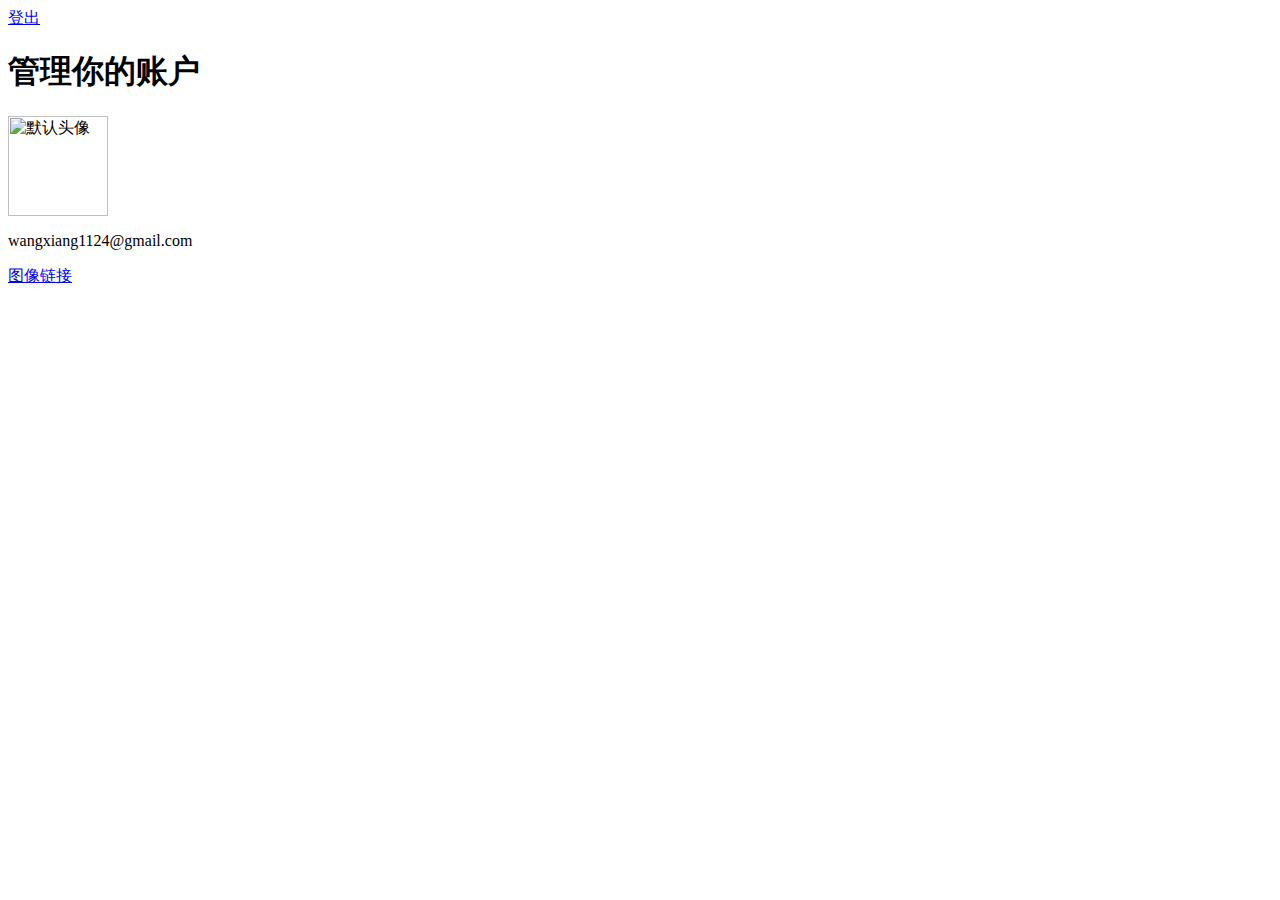
==== views/index.html @ 16e50e9a "change the project structure, and implement the regist function" ====
<html>
<title>首页</title> 
<body >
	<div id="top_bar" class="top_bar">
		<a href="/cgi-bin/logout.py">登出</a>
	</div>
	<div id="content" class="content">
		<h1>管理你的账户</h1>
		<div id="info" class="info">
			<img src="/userimg/000.img" alt="默认头像" width="100px" height="100px">
			<p>wangxiang1124@gmail.com</p>
			<p><a href="/avatar/000.img" >图像链接</a>
		</div>
	</div>
</body>
</html>
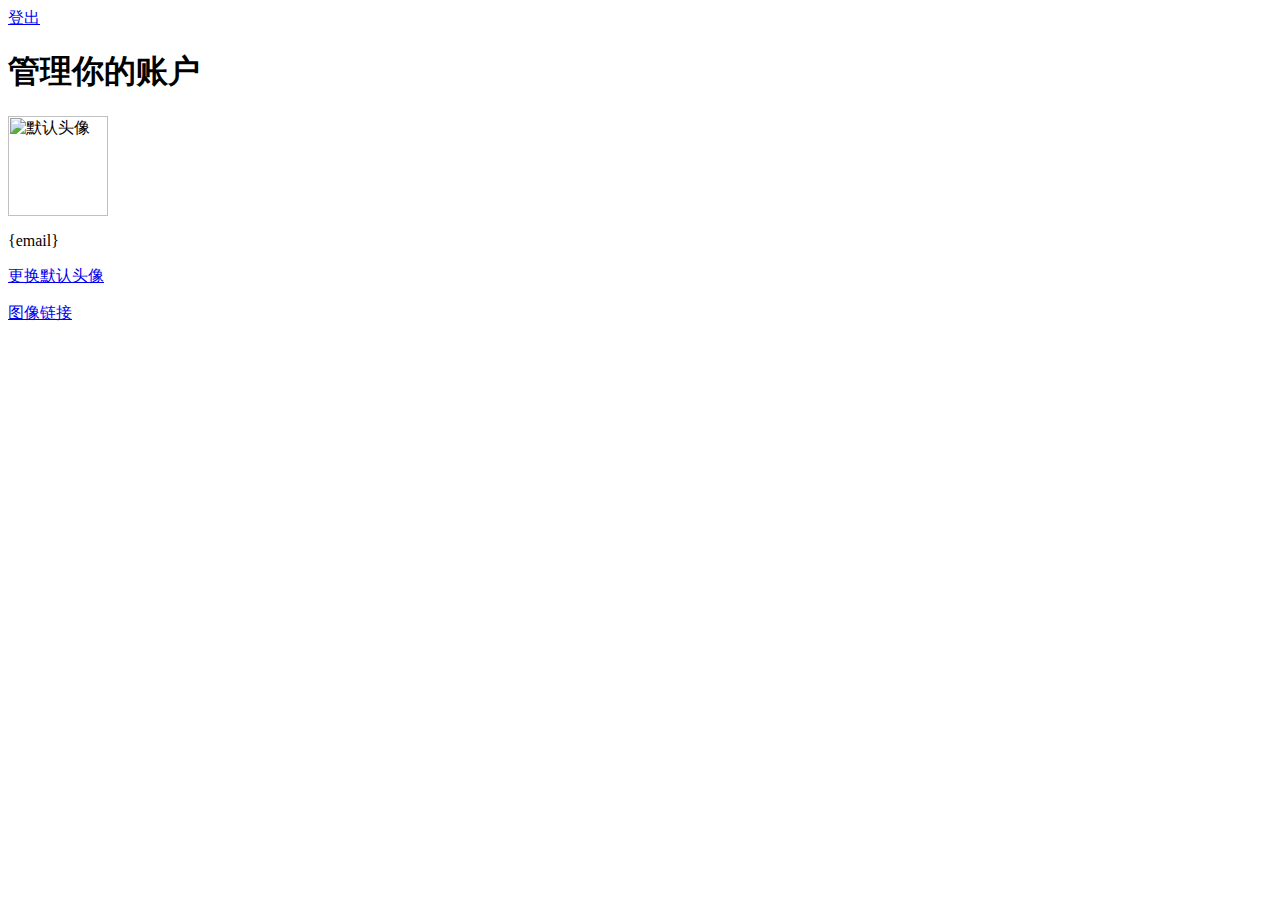
==== commit 7171d8b1: "implement login, logout and changeimage functions" ====
--- a/views/index.html
+++ b/views/index.html
@@ -2,13 +2,14 @@
 <title>首页</title> 
 <body >
 	<div id="top_bar" class="top_bar">
-		<a href="/cgi-bin/logout.py">登出</a>
+		<a href="/actions/logout.py">登出</a>
 	</div>
 	<div id="content" class="content">
 		<h1>管理你的账户</h1>
 		<div id="info" class="info">
-			<img src="/userimg/000.img" alt="默认头像" width="100px" height="100px">
-			<p>wangxiang1124@gmail.com</p>
+			<img src="{image_path}" alt="默认头像" width="100px" height="100px">
+			<p>{email}</p>
+			<p><a href="/actions/changeimg.py">更换默认头像</a></p>
 			<p><a href="/avatar/000.img" >图像链接</a>
 		</div>
 	</div>
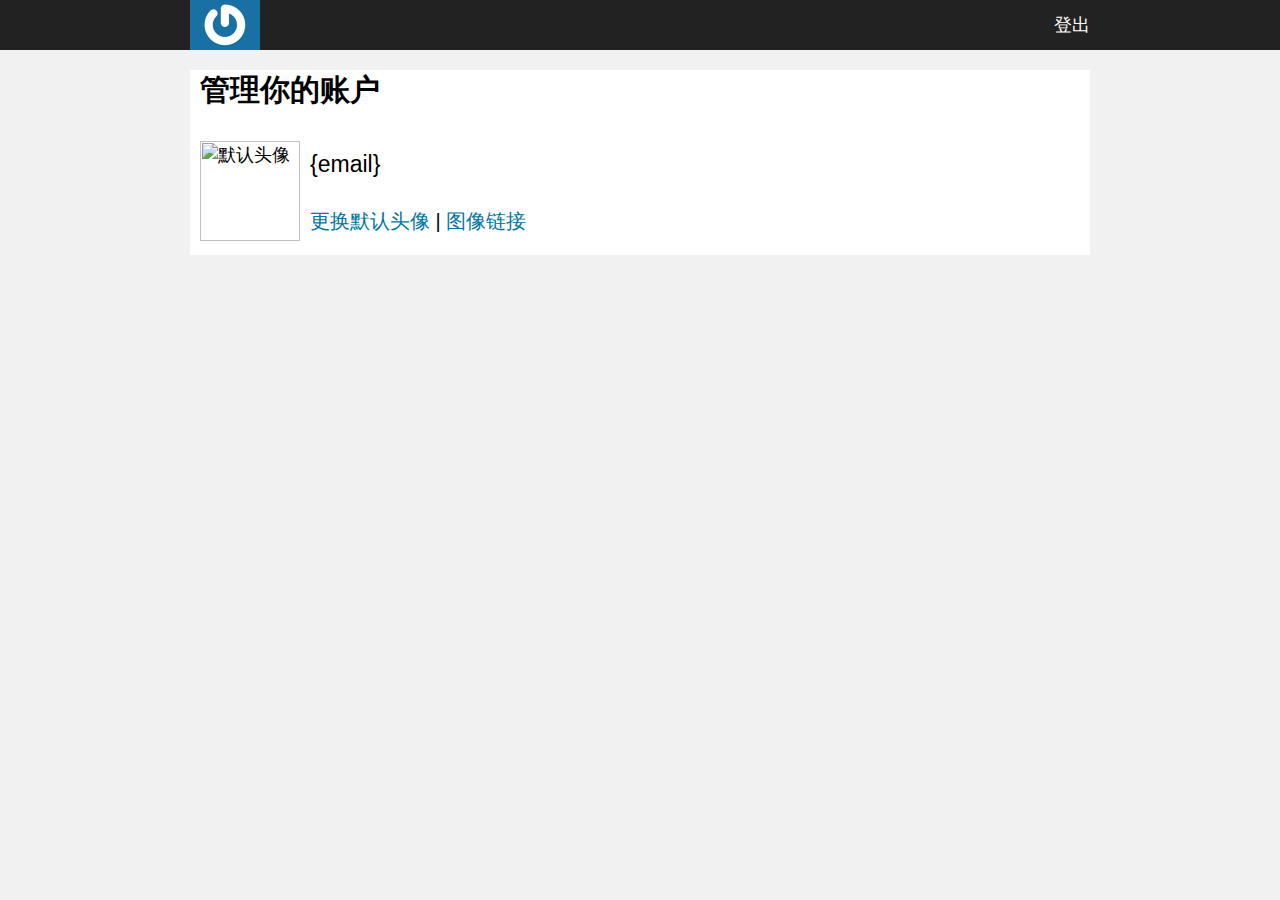
==== commit 89e33455: "beautify the html view, add the rewrite surppot and fix some bugs" ====
--- a/views/index.html
+++ b/views/index.html
@@ -1,17 +1,26 @@
 <html>
-<title>首页</title> 
-<body >
-	<div id="top_bar" class="top_bar">
-		<a href="/actions/logout.py">登出</a>
+<head>
+<meta http-equiv="Content-type" content="text/html; charset=utf-8">
+<title>首页</title>
+<link rel="stylesheet" href="/css/core.css" type="text/css"  charset="utf-8">
+</head>
+<body>
+<div id="header">
+	<div id="logo">
+		<img width=70px; src="/images/logo.png">
+		<a href="/logout">登出</a>
 	</div>
-	<div id="content" class="content">
+</div>
+<div id="content">
+	<div id="info_box">
 		<h1>管理你的账户</h1>
-		<div id="info" class="info">
-			<img src="{image_path}" alt="默认头像" width="100px" height="100px">
-			<p>{email}</p>
-			<p><a href="/actions/changeimg.py">更换默认头像</a></p>
-			<p><a href="/avatar/000.img" >图像链接</a>
+		<div id="info" >
+			<img src="{image_path}" alt="默认头像">
+			<p class="address">{email}</p>
+			<p class="tip"><a href="/changeimg">更换默认头像</a> | 
+			<a href="/avatar/{email_digest}" >图像链接</a></p>
 		</div>
 	</div>
+</div>
 </body>
 </html>
--- a/css/core.css
+++ b/css/core.css
@@ -0,0 +1,125 @@
+body{
+	font-family: Arial, 微软雅黑, sans-serif;
+	font-size: 18px;
+	background: none repeat scroll 0 0 #F1F1F1;
+	margin: 0;
+}
+
+a{
+	color: #0074A2;
+	text-decoration: none;
+}
+#header{
+	background: none repeat scroll 0 0 #222222;
+	height: 50px;
+}
+
+#logo{
+	width: 900px;
+	margin: 0 auto;
+}
+
+#logo a{
+	display: inline-block;
+	height: 24px;
+	padding: 13px 0;
+	color: #FFFFFF;
+	float: right;
+}
+#content{
+	margin: 20px auto;
+}
+
+#error{
+	width: 650px;
+	margin-left: auto;
+	margin-right: auto;
+	margin-bottom: 10px;
+}
+
+.error{
+	color: red;
+	display: inline-block;
+	width:650px;
+	height: 30px;
+	text-align: center;
+}
+
+#form{
+	width: 630px;
+	margin: 0 auto;
+	background: none repeat scroll 0 0 #FFFFFF;
+	padding: 10px;
+}
+
+#form h1{
+	font-size: 30px;
+	margin: 10px 10px 20px 10px;
+}
+#form label{
+	display: inline-block;
+	height: 40px;
+	width: 150px;
+	text-align: right;
+	margin: 5px 10px 5px 50px;
+}
+
+#form .field{
+	display: inline-block;
+	height:40px;
+	width: 300px;
+	font-size: 20px;
+	font-family: Arial, 微软雅黑, sans-serif;
+	border-style: solid;
+	border-width: 1.5px;
+}
+
+#form .button{
+	background: none repeat scroll 0 0 #1E8CBE;
+	display: inline;
+	height: 35px;
+	width: 100px;
+	color: #FFFFFF;
+	font-size: 22px;
+	margin: 10px 10px 10px 215px;
+	border: solid 1px ;
+	border-radius: 5px;
+}
+
+#form a{
+	display: inline-block;
+	height: 30px;
+	font-size:20px;
+	padding: 5px 0 0 0;
+	margin: 10px 115px 10px 10px;
+	float: right;
+}
+
+#info_box{
+	width: 900px;
+	margin: 10px auto;
+	background: none repeat scroll 0 0 #FFFFFF
+}
+
+#info_box h1{
+	font-size: 30px;
+	margin: 10px 0 20px 10px;
+}
+#info img{
+	width: 100px;
+	height: 100px;
+	margin: 10px;
+	float: left;
+}
+
+#info .address{
+	font-size: 23px;
+	padding: 20px 0 10px 0;
+	margin: 0;
+}
+
+#info .tip{
+	font-size: 20px;
+	padding: 20px 0 20px 0;
+	margin: 0;
+}
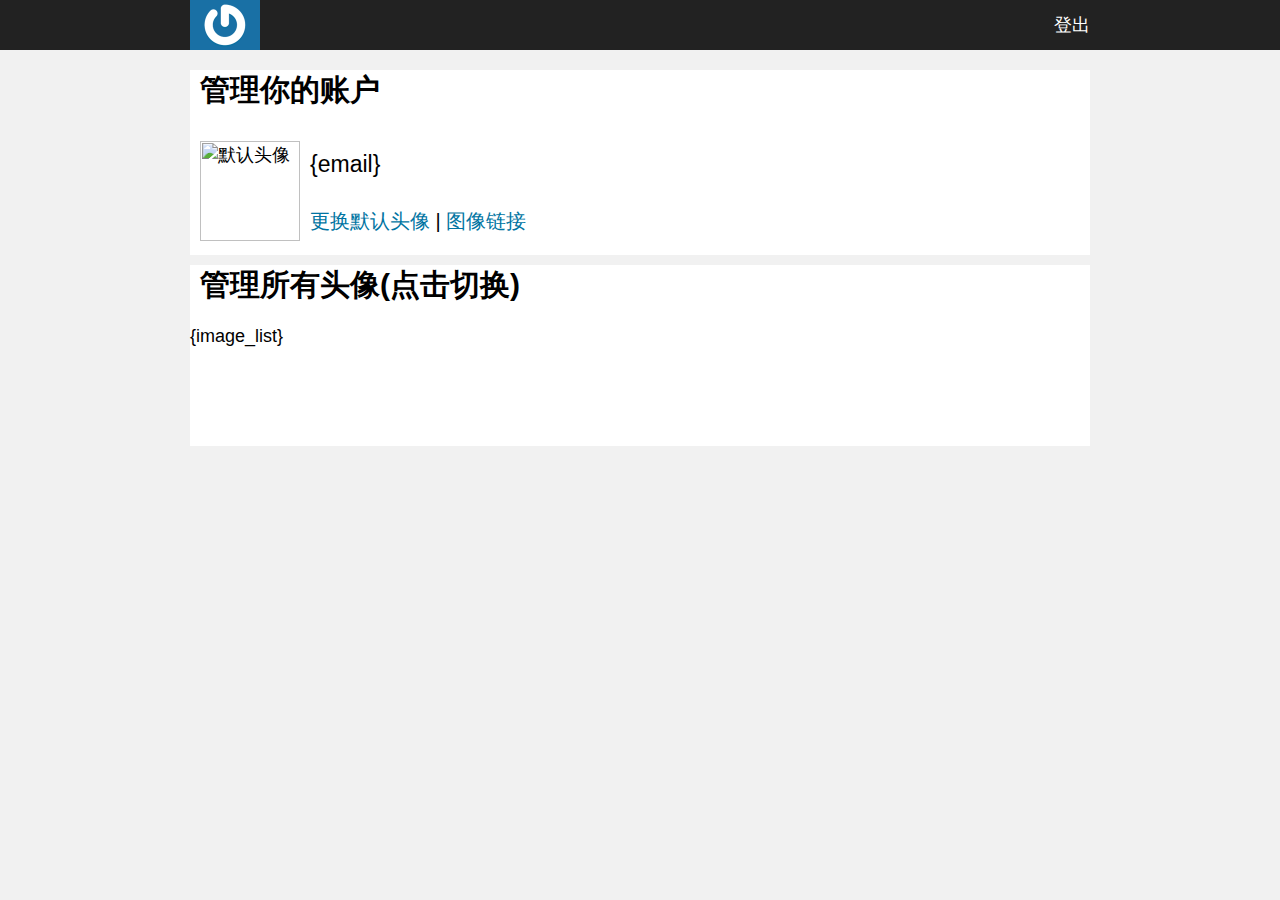
==== commit 1e5a7923: "now can manage all upload images and change default on click." ====
--- a/views/index.html
+++ b/views/index.html
@@ -3,6 +3,7 @@
 <meta http-equiv="Content-type" content="text/html; charset=utf-8">
 <title>首页</title>
 <link rel="stylesheet" href="/css/core.css" type="text/css"  charset="utf-8">
+<script src="/js/application.js" type="text/javascript" charset="utf-8"></script>
 </head>
 <body>
 <div id="header">
@@ -12,13 +13,19 @@
 	</div>
 </div>
 <div id="content">
-	<div id="info_box">
-		<h1>管理你的账户</h1>
+	<div id="info_box" class="box">
+		<h1 class="tip">管理你的账户</h1>
 		<div id="info" >
 			<img src="{image_path}" alt="默认头像">
 			<p class="address">{email}</p>
-			<p class="tip"><a href="/changeimg">更换默认头像</a> | 
+			<p class="action"><a href="/changeimg">更换默认头像</a> | 
 			<a href="/avatar/{email_digest}" >图像链接</a></p>
+		</div>
+	</div>
+	<div id="image_box" class="box">
+		<h1 class="tip">管理所有头像(点击切换)</h1>
+		<div id="images">
+			{image_list}
 		</div>
 	</div>
 </div>
--- a/css/core.css
+++ b/css/core.css
@@ -95,13 +95,14 @@
 	float: right;
 }
 
-#info_box{
+.box{
 	width: 900px;
+	/*height: 180px;*/
 	margin: 10px auto;
 	background: none repeat scroll 0 0 #FFFFFF
 }
 
-#info_box h1{
+h1.tip{
 	font-size: 30px;
 	margin: 10px 0 20px 10px;
 }
@@ -118,8 +119,33 @@
 	margin: 0;
 }
 
-#info .tip{
+#info .action{
 	font-size: 20px;
 	padding: 20px 0 20px 0;
 	margin: 0;
 }
+
+#images{
+	width:900px;
+	height: 120px;
+}
+
+
+#images .image{
+	float: left;
+	width: 100px;
+	height: 100px;
+	padding: 5px;
+	margin: 5px;
+	cursor: pointer;
+}
+
+#images .default{
+	border: solid 3px #0074A2;
+	padding: 2px;
+}
+
+.image img{
+	width: 100px;
+	height: 100px;
+}
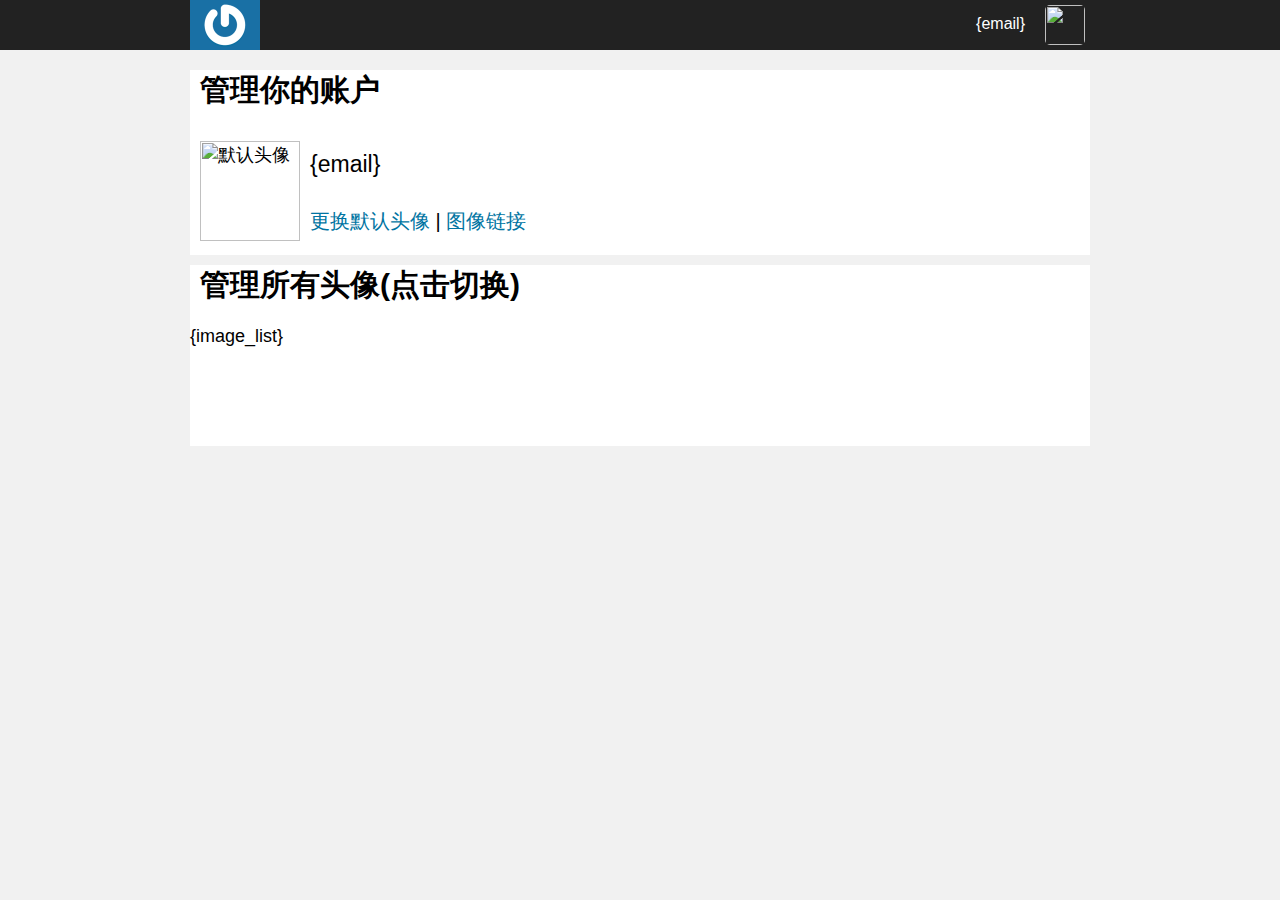
==== commit 86ee8ea2: "now users can change their password, and refactor the project code structure to keep the code more c" ====
--- a/views/index.html
+++ b/views/index.html
@@ -9,7 +9,19 @@
 <div id="header">
 	<div id="logo">
 		<img width=70px; src="/images/logo.png">
-		<a href="/logout">登出</a>
+		<div id="menu">
+			<ul id="mainmenu">
+				<li class="email">{email}</li>
+				<li class="subnav" >
+				<img src="{image_path}">
+				<ul id="submenu">
+					<li><a href="/changeimg">更改默认头像</a></li>
+					<li><a href="/passwd">更改密码</a></li>
+					<li><a href="/logout">登出</a></li>
+				</ul>
+				</li>
+			</ul>
+		</div>
 	</div>
 </div>
 <div id="content">
--- a/css/core.css
+++ b/css/core.css
@@ -19,12 +19,76 @@
 	margin: 0 auto;
 }
 
-#logo a{
+/*#logo a{
 	display: inline-block;
 	height: 24px;
 	padding: 13px 0;
 	color: #FFFFFF;
 	float: right;
+}*/
+
+#menu{
+	float: right;
+}
+
+#mainmenu{
+	list-style-type: none;
+	margin: 0;
+	padding: 0
+}
+
+#mainmenu li{
+	float: left;
+	color: #FFFFFF;
+}
+
+#mainmenu .email{
+	margin: 7px;
+	padding: 8px;
+	font-size: 16px;
+}
+
+#mainmenu .subnav{
+	position: relative;
+}
+
+#mainmenu .subnav:hover{
+	background: none repeat scroll 0 0 #FFFFFF;
+}
+
+#mainmenu .subnav img{
+	width: 40px;
+	height: 40px;
+	margin: 5px;
+	padding: 0;
+	border-radius: 5px;
+}
+
+#submenu{
+	position: absolute;
+	top: 45px;
+	left: -110px;
+	background: none repeat scroll 0 0 #FFFFFF;
+	border-radius: 2px;
+	width: 160px;	
+	margin: 0;
+	padding: 0;
+	display: none;
+}
+
+#submenu li:hover{
+	background: none repeat scroll 0 0 #1E8CBE;
+}
+#submenu a{
+	display: inline-block;
+	height: 25px;
+	width: 140px;
+	padding: 8px 10px;
+	color: #000000;
+}
+
+#submenu li{
+	float: none;
 }
 #content{
 	margin: 20px auto;
